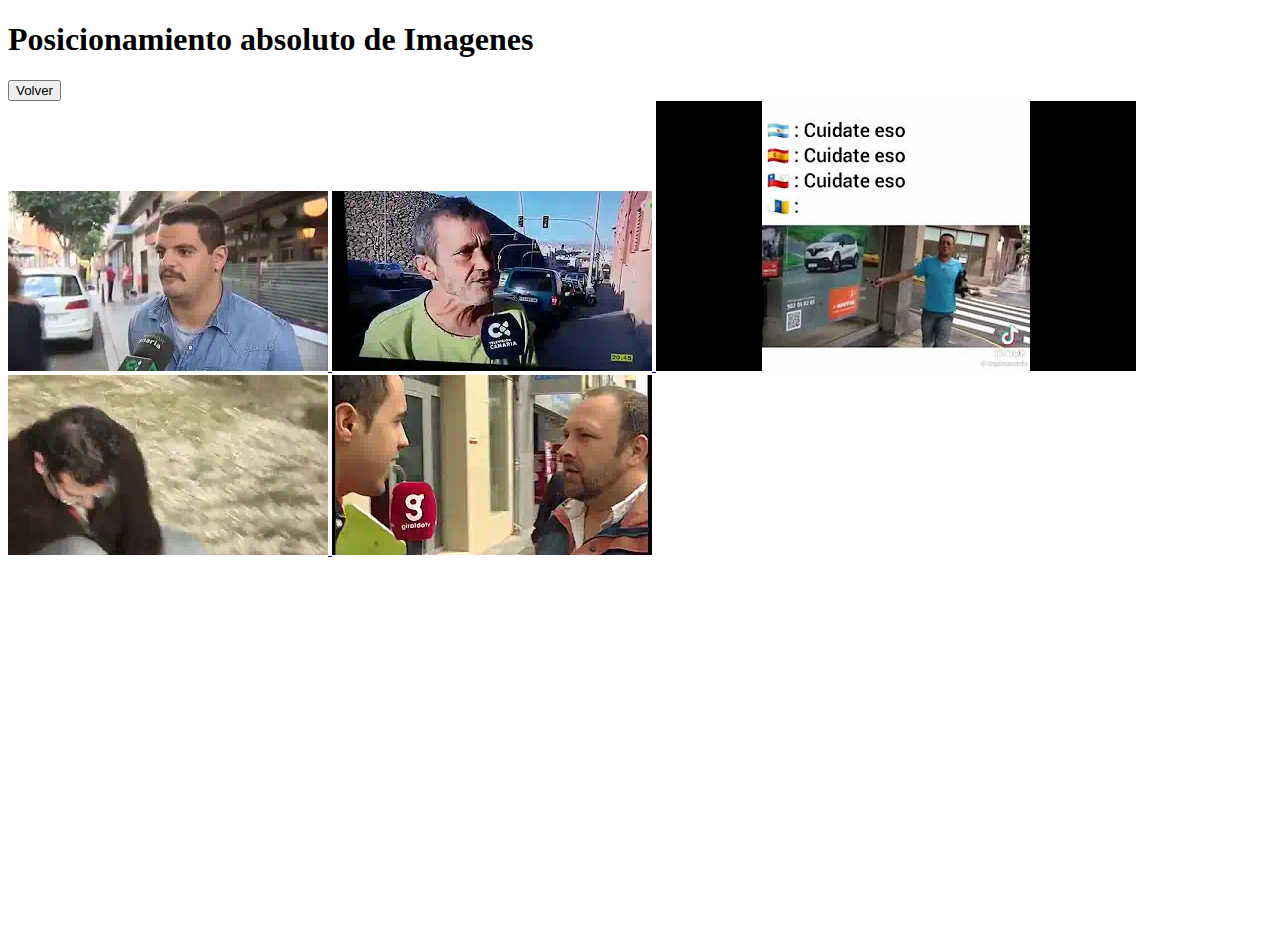
==== Ejercicios/Ej1/index.html @ 58586ba9 "10/02" ====
<!DOCTYPE html>
<html lang="es">

<head>
  <meta charset="UTF-8">
  <meta http-equiv="X-UA-Compatible" content="IE=edge">
  <meta name="viewport" content="width=device-width, initial-scale=1.0">
  <script src="https://code.jquery.com/jquery-3.3.1.js"></script>
  <!-- CSS only -->
  <link href="https://cdn.jsdelivr.net/npm/bootstrap@5.2.1/dist/css/bootstrap.min.css" rel="stylesheet"
    integrity="sha384-iYQeCzEYFbKjA/T2uDLTpkwGzCiq6soy8tYaI1GyVh/UjpbCx/TYkiZhlZB6+fzT" crossorigin="anonymous">
  <link rel="stylesheet" href="../../styles/styleGeneral.css">
  <link rel="stylesheet" href="style.css">

  <title>Posicionamiento</title>
</head>

<body>
  <main class="d-flex flex-column align-items-center">
    <header class="w-100" id="header">

      <div class="d-flex justify-content-between align-items-center">
        <h1>Posicionamiento absoluto de Imagenes</h1> <a href="../../index.html"><button
            class="btn btn-primary ">Volver</button></a>
      </div>
    </header>
    
    <section  class="row w-100">
      <a href="#">
        <img src="../../Images/Personajes/motoristas.webp" alt="">
      </a>
      
      <a href="#">
        <img src="../../Images/Personajes/hombro.webp" alt="">
      </a>
      <a href="#">
        <img src="../../Images/Personajes/meteleManoAEso.webp" alt="">
      </a>
      <a href="#">
        <img src="../../Images/Personajes/enchufado.webp" alt="">
      </a>
      <a href="#">
        <img src="../../Images/Personajes/lucro.webp" alt="">
      </a>
    </section>
  </main>
</body>
<script src="script.js"></script>

</html>
---- Ejercicios/Ej1/style.css ----
main { 
    background-image: url('../../Images/UD.svg.png'), url('../../Images/viera.png');
    background-repeat: no-repeat;
    
    background-position:  bottom 10vh left -25vh  , right -25vh bottom ; 
    background-size: 50vh, 80vh;
    height: 100vh;
}

td {
    text-align: center;   
 }

#cesta{
    margin-left: auto;
    margin-right: auto;
    margin-top:0px;
    max-width: 600px;
}

#storeSection{
    max-height: 600px;
}
#carrito{
    width: 40px;
}

.img-card{
    max-height: 300px;
}

.td-img{
    max-width: 50px;
}

@media (max-width: 1660px) {
    main { 
        background-image: url('../../Images/UD.svg.png'), url('../../Images/UD.svg.png');
        background-size: 50vh, 50vh;
        background-position:  bottom 10vh left -25vh  , bottom 10vh right -25vh  ; 
    }
}

@media (max-width: 1400px) {
    main { 
        background-image: url('../../Images/UD.svg.png');
        background-size: 50vh;
        background-position:  center ; 
    }
}

@media (max-width: 767px) {
    .img-card{
        margin: 0 auto;
    }
}


/* Code For Custom Scrollbar Starts Here */
/* For firefox */
.sub-div {
    max-height: 100vh;
    overflow-y: scroll;
    /*Thumb color and background color for firefox */
    scrollbar-color: #0D6EFE;
    overflow-x: none;
  }
  /*  ::-webkit- is for chrome */
  div::-webkit-scrollbar {
    width: 1em;
    margin: 100px;

  }
  div::-webkit-scrollbar-track { 
    
    background-color: #0D6EFE;
    

  }
  div::-webkit-scrollbar-thumb {
    background: #ffc107; 
  }
  div::-webkit-scrollbar-thumb:hover {
    background-color: #c29204;
  }

  div::-webkit-scrollbar-button {
    
    background-color: #ffc107;
    background-repeat: no-repeat;   
    background-size: 80%;
    background-position: center;
}

div::-webkit-scrollbar-button:hover {
    
    background-color: #c29204;

}


div::-webkit-scrollbar-button:vertical:start:decrement {
    
    background-image: url('../../Images/arriba.png'); 
}


div::-webkit-scrollbar-button:vertical:end:increment {
    background-image: url('../../Images/abajo.png');
}


div::-webkit-scrollbar-button:vertical:start:increment {
    display: none;
}

div::-webkit-scrollbar-button:vertical:end:decrement {
    display: none;   
}
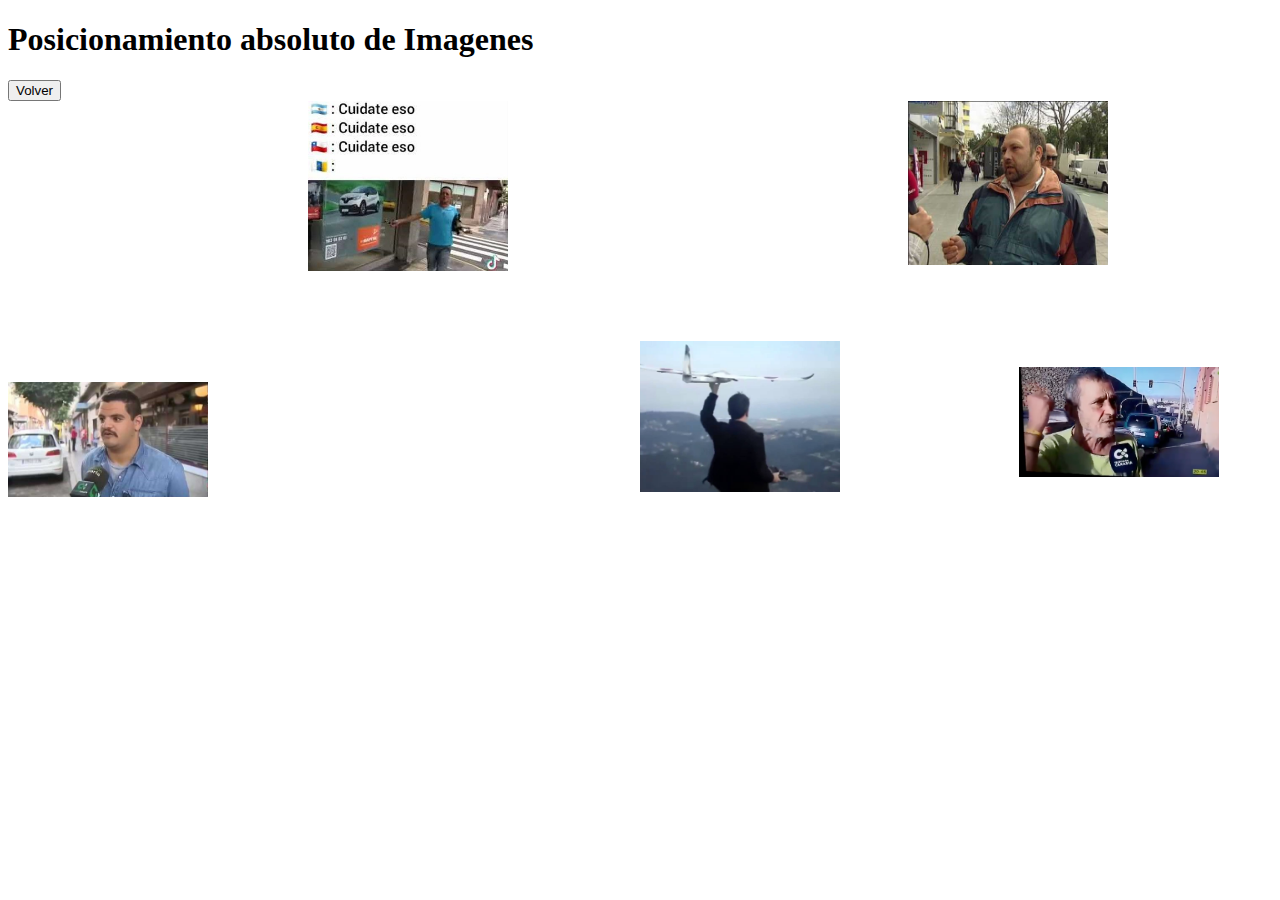
==== commit 6f48f058: "13/02" ====
--- a/Ejercicios/Ej1/index.html
+++ b/Ejercicios/Ej1/index.html
@@ -25,22 +25,22 @@
       </div>
     </header>
     
-    <section  class="row w-100">
-      <a href="#">
-        <img src="../../Images/Personajes/motoristas.webp" alt="">
+    <section id="content"  class="row w-100">
+      <a id="img-1" href="#">
+        <img  src="../../Images/Personajes/1.jpg" alt="">
       </a>
       
-      <a href="#">
-        <img src="../../Images/Personajes/hombro.webp" alt="">
+      <a id="img-2" href="#">
+        <img  src="../../Images/Personajes/2.png" alt="">
       </a>
-      <a href="#">
-        <img src="../../Images/Personajes/meteleManoAEso.webp" alt="">
+      <a id="img-3" href="#">
+        <img src="../../Images/Personajes/3.jpg" alt="">
       </a>
-      <a href="#">
-        <img src="../../Images/Personajes/enchufado.webp" alt="">
+      <a  id="img-4" href="#">
+        <img src="../../Images/Personajes/4.jpg" alt="">
       </a>
-      <a href="#">
-        <img src="../../Images/Personajes/lucro.webp" alt="">
+      <a id="img-5" href="#">
+        <img  src="../../Images/Personajes/5.jpg" alt="">
       </a>
     </section>
   </main>
--- a/Ejercicios/Ej1/style.css
+++ b/Ejercicios/Ej1/style.css
@@ -1,130 +1,39 @@
 
-main { 
-    background-image: url('../../Images/UD.svg.png'), url('../../Images/viera.png');
-    background-repeat: no-repeat;
-    
-    background-position:  bottom 10vh left -25vh  , right -25vh bottom ; 
-    background-size: 50vh, 80vh;
-    height: 100vh;
+img{
+    width: 200px ;
+}
+ 
+
+#content{
+    position: relative;
+    height: 400px;
 }
 
-td {
-    text-align: center;   
- }
-
-#cesta{
-    margin-left: auto;
-    margin-right: auto;
-    margin-top:0px;
-    max-width: 600px;
+#content a{
+    position: absolute;
 }
 
-#storeSection{
-    max-height: 600px;
-}
-#carrito{
-    width: 40px;
+#img-1{
+    bottom: 0px;    
 }
 
-.img-card{
-    max-height: 300px;
+#img-2{
+    left: 80%;
+    bottom: 5%;
+    
 }
 
-.td-img{
-    max-width: 50px;
+#img-3{
+    left: 300px;
+    
 }
 
-@media (max-width: 1660px) {
-    main { 
-        background-image: url('../../Images/UD.svg.png'), url('../../Images/UD.svg.png');
-        background-size: 50vh, 50vh;
-        background-position:  bottom 10vh left -25vh  , bottom 10vh right -25vh  ; 
-    }
+#img-4{
+    left: 50%;
+    bottom: 5px;
 }
 
-@media (max-width: 1400px) {
-    main { 
-        background-image: url('../../Images/UD.svg.png');
-        background-size: 50vh;
-        background-position:  center ; 
-    }
-}
-
-@media (max-width: 767px) {
-    .img-card{
-        margin: 0 auto;
-    }
-}
-
-
-/* Code For Custom Scrollbar Starts Here */
-/* For firefox */
-.sub-div {
-    max-height: 100vh;
-    overflow-y: scroll;
-    /*Thumb color and background color for firefox */
-    scrollbar-color: #0D6EFE;
-    overflow-x: none;
-  }
-  /*  ::-webkit- is for chrome */
-  div::-webkit-scrollbar {
-    width: 1em;
-    margin: 100px;
-
-  }
-  div::-webkit-scrollbar-track { 
+#img-5{
+    left: 900px;
     
-    background-color: #0D6EFE;
-    
-
-  }
-  div::-webkit-scrollbar-thumb {
-    background: #ffc107; 
-  }
-  div::-webkit-scrollbar-thumb:hover {
-    background-color: #c29204;
-  }
-
-  div::-webkit-scrollbar-button {
-    
-    background-color: #ffc107;
-    background-repeat: no-repeat;   
-    background-size: 80%;
-    background-position: center;
-}
-
-div::-webkit-scrollbar-button:hover {
-    
-    background-color: #c29204;
-
-}
-
-
-div::-webkit-scrollbar-button:vertical:start:decrement {
-    
-    background-image: url('../../Images/arriba.png'); 
-}
-
-
-div::-webkit-scrollbar-button:vertical:end:increment {
-    background-image: url('../../Images/abajo.png');
-}
-
-
-div::-webkit-scrollbar-button:vertical:start:increment {
-    display: none;
-}
-
-div::-webkit-scrollbar-button:vertical:end:decrement {
-    display: none;   
-}
-
-
-
-
-
-
-
-
-
-
+}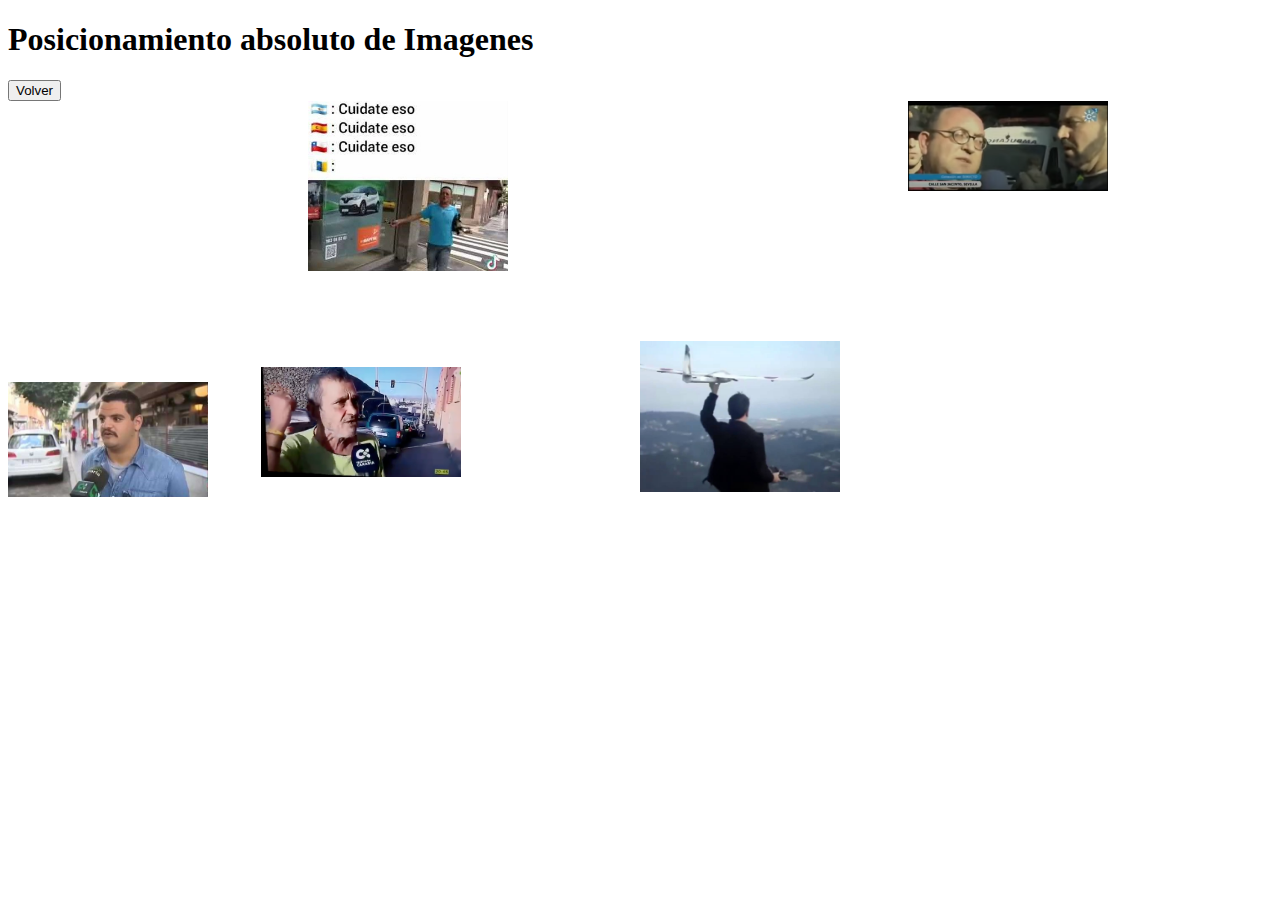
==== commit fa289261: "13/02-20:20" ====
--- a/Ejercicios/Ej1/index.html
+++ b/Ejercicios/Ej1/index.html
@@ -26,21 +26,21 @@
     </header>
     
     <section id="content"  class="row w-100">
-      <a id="img-1" href="#">
+      <a id="img-1" href="ventanas/1.html">
         <img  src="../../Images/Personajes/1.jpg" alt="">
       </a>
       
-      <a id="img-2" href="#">
+      <a id="img-2" href="ventanas/2.html">
         <img  src="../../Images/Personajes/2.png" alt="">
       </a>
-      <a id="img-3" href="#">
+      <a id="img-3" href="ventanas/3.html">
         <img src="../../Images/Personajes/3.jpg" alt="">
       </a>
-      <a  id="img-4" href="#">
+      <a id="img-4" href="ventanas/4.html">
         <img src="../../Images/Personajes/4.jpg" alt="">
       </a>
-      <a id="img-5" href="#">
-        <img  src="../../Images/Personajes/5.jpg" alt="">
+      <a id="img-5" href="ventanas/5.html">
+        <img  src="../../Images/Personajes/5.png" alt="">
       </a>
     </section>
   </main>
--- a/Ejercicios/Ej1/style.css
+++ b/Ejercicios/Ej1/style.css
@@ -1,4 +1,3 @@
-
 img{
     width: 200px ;
 }
@@ -18,7 +17,7 @@
 }
 
 #img-2{
-    left: 80%;
+    left: 20%;
     bottom: 5%;
     
 }
